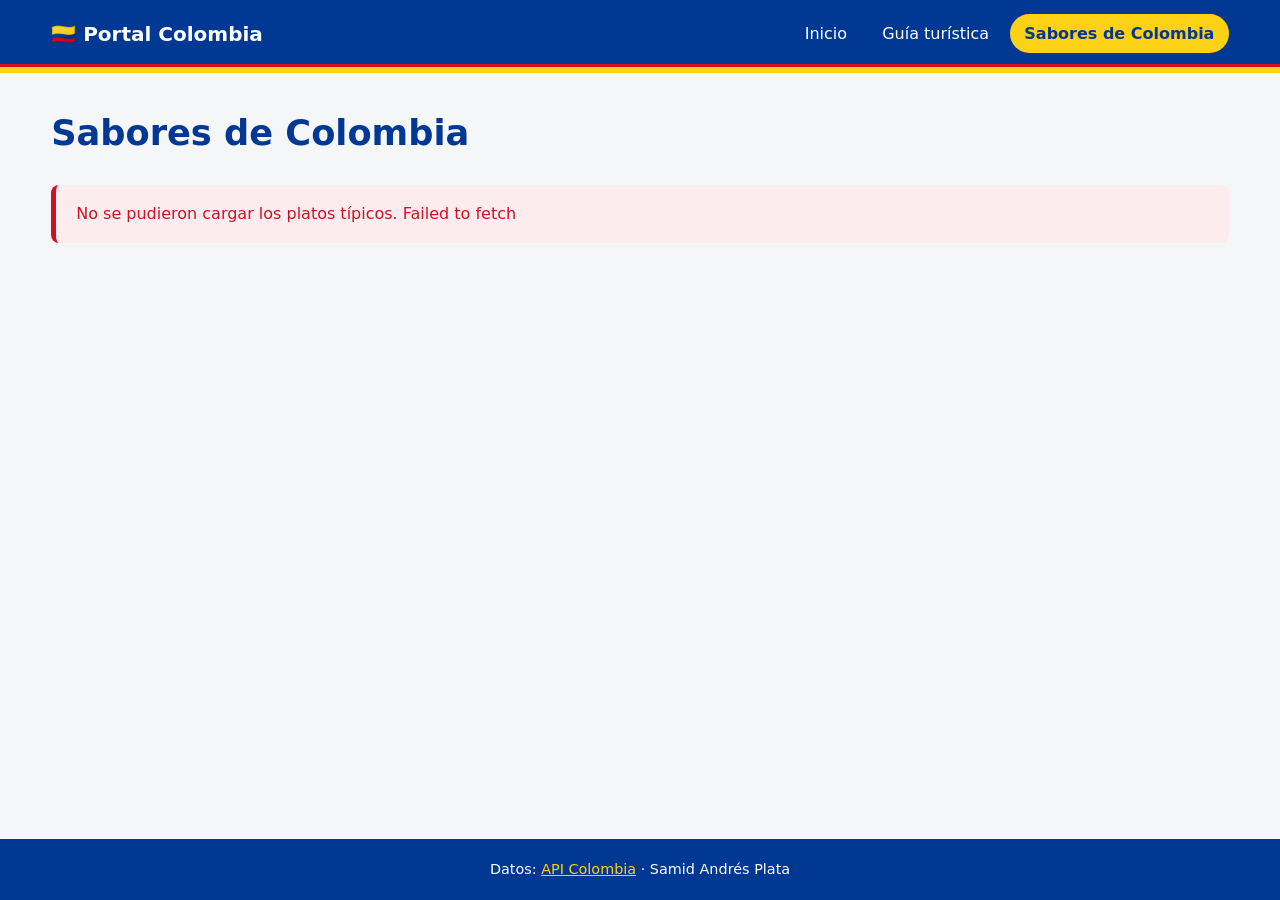
==== platos.html @ 93d31127 "feat: pagina de platos tipicos" ====
<!DOCTYPE html>
<html lang="es">
<head>
  <meta charset="UTF-8">
  <meta name="viewport" content="width=device-width, initial-scale=1.0">
  <title>Sabores de Colombia</title>
  <link rel="stylesheet" href="css/styles.css">
</head>
<body>
  <header class="header">
    <div class="header__inner">
      <a href="index.html" class="logo">🇨🇴 Portal Colombia</a>
      <nav class="nav">
        <a href="index.html" class="nav__link">Inicio</a>
        <a href="turismo.html" class="nav__link">Guía turística</a>
        <a href="platos.html" class="nav__link nav__link--active">Sabores de Colombia</a>
      </nav>
    </div>
  </header>

  <main class="container">
    <section class="page-head">
      <h1 class="page-head__title">Sabores de Colombia</h1>
    </section>

    <div id="cargando" class="loader">
      <span class="loader__spinner"></span>
      <p>Cargando platos típicos...</p>
    </div>

    <div id="error" class="error" hidden></div>

    <section id="lista-platos" class="grid"></section>
  </main>

  <footer class="footer">
    <p>Datos: <a href="https://api-colombia.com/" target="_blank" rel="noopener">API Colombia</a> · Samid Andrés Plata</p>
  </footer>

  <script src="js/imagenes.js"></script>
  <script src="js/platos.js"></script>
</body>
</html>
---- css/styles.css ----
/* ===== Variables ===== */
:root {
  --amarillo: #fcd116;
  --azul: #003893;
  --rojo: #ce1126;
  --fondo: #f5f6f8;
  --texto: #1f2933;
  --texto-suave: #5b6675;
  --blanco: #ffffff;
  --sombra: 0 4px 14px rgba(0, 0, 0, 0.08);
  --radio: 14px;
}

* { box-sizing: border-box; margin: 0; padding: 0; }

body {
  font-family: "Segoe UI", system-ui, -apple-system, Roboto, Arial, sans-serif;
  background: var(--fondo);
  color: var(--texto);
  line-height: 1.6;
  min-height: 100vh;
  display: flex;
  flex-direction: column;
}

main { flex: 1; }

a { color: var(--azul); }

.container {
  width: min(1200px, 92%);
  margin: 0 auto;
  padding: 2rem 0 3rem;
}

/* ===== Header ===== */
.header {
  background: var(--azul);
  border-bottom: 6px solid var(--amarillo);
  box-shadow: inset 0 -3px 0 var(--rojo);
  position: sticky;
  top: 0;
  z-index: 2000; /* por encima del mapa (Leaflet usa z-index de hasta 1000) */
}

.header__inner {
  width: min(1200px, 92%);
  margin: 0 auto;
  display: flex;
  align-items: center;
  justify-content: space-between;
  flex-wrap: wrap;
  gap: 0.75rem;
  padding: 0.9rem 0;
}

.logo {
  color: var(--blanco);
  font-weight: 700;
  font-size: 1.25rem;
  text-decoration: none;
}

.nav { display: flex; gap: 0.4rem; flex-wrap: wrap; }

.nav__link {
  color: var(--blanco);
  text-decoration: none;
  padding: 0.4rem 0.9rem;
  border-radius: 999px;
  transition: background 0.2s;
}

.nav__link:hover { background: rgba(255, 255, 255, 0.15); }

.nav__link--active {
  background: var(--amarillo);
  color: var(--azul);
  font-weight: 600;
}

/* ===== Inicio ===== */
/* Imagen de fondo del inicio, con opacidad reducida */
.inicio { position: relative; }
.inicio::before {
  content: "";
  position: fixed;
  inset: 0;
  z-index: -1;
  background: url("../img/david-restrepo-omJtNsCi5gk-unsplash.jpg") center / cover no-repeat;
  opacity: 1; /* opacidad original de la imagen */
}

.hero {
  text-align: center;
  padding: 4rem 1rem 2.5rem;
}

.hero__title {
  font-size: clamp(2rem, 5vw, 3rem);
  color: var(--azul);
}

.hero__text {
  max-width: 620px;
  margin: 0.75rem auto 0;
  color: var(--texto-suave);
  font-size: 1.1rem;
}

.home-grid {
  display: grid;
  grid-template-columns: repeat(auto-fit, minmax(280px, 1fr));
  gap: 1.5rem;
}

.home-card {
  background: var(--blanco);
  border-radius: var(--radio);
  box-shadow: var(--sombra);
  padding: 2rem;
  text-decoration: none;
  color: var(--texto);
  border-top: 5px solid var(--amarillo);
  transition: transform 0.2s, box-shadow 0.2s;
}

.home-card:hover {
  transform: translateY(-4px);
  box-shadow: 0 10px 24px rgba(0, 0, 0, 0.12);
}

.home-card__icon { font-size: 2.5rem; }
.home-card__title { margin: 0.5rem 0; color: var(--azul); }
.home-card__text { color: var(--texto-suave); }
.home-card__cta { display: inline-block; margin-top: 1rem; font-weight: 600; color: var(--rojo); }

/* ===== Encabezado de página ===== */
.page-head { margin-bottom: 1.5rem; }
.page-head__title { color: var(--azul); font-size: clamp(1.6rem, 4vw, 2.2rem); }
.page-head__text { color: var(--texto-suave); }

code {
  background: #e4e8ef;
  padding: 0.1rem 0.4rem;
  border-radius: 6px;
  font-size: 0.9em;
}

.badge {
  display: inline-block;
  margin-top: 0.75rem;
  background: var(--amarillo);
  color: var(--azul);
  font-weight: 600;
  padding: 0.3rem 0.9rem;
  border-radius: 999px;
}

/* ===== Carga y error ===== */
.loader {
  display: flex;
  flex-direction: column;
  align-items: center;
  gap: 0.75rem;
  padding: 3rem 0;
  color: var(--texto-suave);
}

.loader__spinner {
  width: 44px;
  height: 44px;
  border: 5px solid #d9dee6;
  border-top-color: var(--azul);
  border-radius: 50%;
  animation: girar 0.9s linear infinite;
}

@keyframes girar { to { transform: rotate(360deg); } }

.error {
  background: #fdecee;
  color: var(--rojo);
  border-left: 5px solid var(--rojo);
  padding: 1rem 1.25rem;
  border-radius: 8px;
  font-weight: 500;
}

[hidden] { display: none !important; }

/* ===== Tarjetas ===== */
.grid {
  display: grid;
  grid-template-columns: repeat(auto-fill, minmax(280px, 1fr));
  gap: 1.5rem;
}

.card {
  background: var(--blanco);
  border-radius: var(--radio);
  box-shadow: var(--sombra);
  overflow: hidden;
  display: flex;
  flex-direction: column;
  transition: transform 0.2s;
}

.card {
  text-decoration: none;
  color: inherit;
}

.card:hover {
  transform: translateY(-3px);
  box-shadow: 0 10px 24px rgba(0, 0, 0, 0.14);
}

.card__link {
  display: inline-block;
  margin-top: 0.75rem;
  font-weight: 600;
  color: var(--rojo);
}

.card__img {
  width: 100%;
  height: 190px;
  object-fit: cover;
  background: #e4e8ef;
}

.card__body { padding: 1.1rem 1.2rem 1.4rem; }

.card__title { font-size: 1.15rem; color: var(--azul); text-transform: capitalize; }

.card__meta { font-size: 0.9rem; color: var(--rojo); font-weight: 600; margin: 0.2rem 0 0.6rem; }

.card__text {
  font-size: 0.93rem;
  color: var(--texto-suave);
  display: -webkit-box;
  -webkit-line-clamp: 6;
  line-clamp: 6;
  -webkit-box-orient: vertical;
  overflow: hidden;
}

.card__extra {
  margin-top: 0.75rem;
  font-size: 0.85rem;
  background: #fff8d6;
  padding: 0.5rem 0.7rem;
  border-radius: 8px;
}

/* ===== Tarjetas que giran (platos típicos) ===== */
.flip {
  height: 380px; /* misma altura para todas, así coinciden ambas caras */
  perspective: 1000px;
  outline: none;
}

.flip__inner {
  position: relative;
  width: 100%;
  height: 100%;
  transform-style: preserve-3d;
  transition: transform 0.6s ease;
}

/* Gira con hover (mouse), con el teclado o con la clase que se agrega al tocar */
@media (hover: hover) {
  .flip:hover .flip__inner { transform: rotateY(180deg); }
}
.flip:has(:focus-visible) .flip__inner,
.flip:focus-visible .flip__inner,
.flip--girada .flip__inner {
  transform: rotateY(180deg);
}

.flip__face {
  position: absolute;
  inset: 0;
  border-radius: var(--radio);
  box-shadow: var(--sombra);
  overflow: hidden;
  backface-visibility: hidden;
  -webkit-backface-visibility: hidden;
}

/* Frente */
.flip__front {
  background: var(--blanco);
  display: flex;
  flex-direction: column;
}

.flip__img {
  width: 100%;
  flex: 1;
  min-height: 0;
  object-fit: cover;
  background: #e4e8ef;
}

.flip__info { padding: 1rem 1.2rem 1.2rem; }

.flip__front .flip__title { color: var(--azul); }

.flip__title {
  font-size: 1.15rem;
  text-transform: capitalize;
}

.flip__meta {
  font-size: 0.9rem;
  color: var(--rojo);
  font-weight: 600;
  margin-top: 0.2rem;
}

/* Reverso */
.flip__back {
  background: var(--azul);
  color: var(--blanco);
  transform: rotateY(180deg);
  padding: 1.2rem;
  display: flex;
  flex-direction: column;
  gap: 0.75rem;
}

.flip__pills {
  list-style: none;
  display: flex;
  flex-wrap: wrap;
  gap: 0.4rem;
  max-height: 5.6rem;
  overflow: hidden;
}

.flip__pill {
  background: rgba(255, 255, 255, 0.18);
  border: 1px solid rgba(255, 255, 255, 0.4);
  border-radius: 999px;
  padding: 0.15rem 0.7rem;
  font-size: 0.8rem;
}

.flip__text {
  font-size: 0.9rem;
  display: -webkit-box;
  -webkit-line-clamp: 5;
  line-clamp: 5;
  -webkit-box-orient: vertical;
  overflow: hidden;
}

.flip__link {
  margin-top: auto;
  align-self: flex-start;
  background: var(--amarillo);
  color: var(--azul);
  font-weight: 700;
  text-decoration: none;
  padding: 0.4rem 1rem;
  border-radius: 999px;
}

.flip__link:hover { filter: brightness(0.95); }

/* Sin animación si el usuario lo pidió */
@media (prefers-reduced-motion: reduce) {
  .flip__inner { transition: none; }
}

/* ===== Mapa de la guía turística ===== */
.mapa-seccion { margin-bottom: 2.5rem; }

.mapa-ayuda {
  color: var(--texto-suave);
  margin-bottom: 0.75rem;
}

.mapa-contenedor {
  position: relative; /* la burbuja se ubica respecto a este contenedor */
  z-index: 0;
  isolation: isolate; /* las capas del mapa no se salen de este recuadro */
  border-radius: var(--radio);
  box-shadow: var(--sombra);
  overflow: hidden;
  border: 4px solid var(--blanco);
}

.mapa {
  height: clamp(420px, 75vh, 640px);
  width: 100%;
  background: #dfe9f3;
}

.seccion-titulo {
  color: var(--azul);
  margin-bottom: 1rem;
}

/* Punto del mapa con los colores de la bandera */
.marcador { background: none; border: none; }

.marcador__punto {
  display: block;
  width: 22px;
  height: 22px;
  border-radius: 50%;
  background: var(--rojo);
  border: 4px solid var(--amarillo);
  box-shadow: 0 0 0 2px var(--azul), 0 3px 8px rgba(0, 0, 0, 0.35);
  cursor: pointer;
  transition: transform 0.15s;
}

.marcador:hover .marcador__punto { transform: scale(1.3); }

/* Burbuja con el resumen de la atracción */
.burbuja {
  position: absolute;
  z-index: 1000; /* por encima de las capas del mapa */
  width: 260px;
  background: var(--blanco);
  border-radius: var(--radio);
  box-shadow: 0 10px 28px rgba(0, 0, 0, 0.25);
  animation: aparecer 0.15s ease-out;
}

@keyframes aparecer {
  from { opacity: 0; transform: translateY(6px); }
  to { opacity: 1; transform: translateY(0); }
}

/* Flechita que apunta al punto (abajo de la burbuja) */
.burbuja::after {
  content: "";
  position: absolute;
  left: var(--flecha-x, 50%);
  bottom: -8px;
  width: 16px;
  height: 16px;
  background: var(--blanco);
  transform: translateX(-50%) rotate(45deg);
}

/* Cuando la burbuja va debajo del punto, la flecha va arriba */
.burbuja--abajo::after {
  bottom: auto;
  top: -8px;
}

.burbuja__img {
  display: block;
  width: 100%;
  height: 130px;
  object-fit: cover;
  border-radius: var(--radio) var(--radio) 0 0;
  background: #e4e8ef;
}

.burbuja__body { padding: 0.8rem 1rem 1rem; }

.burbuja__title {
  font-size: 1.05rem;
  color: var(--azul);
  line-height: 1.3;
  text-transform: capitalize;
}

.burbuja__meta {
  font-size: 0.85rem;
  color: var(--rojo);
  font-weight: 600;
  margin: 0.2rem 0 0.4rem;
}

.burbuja__text {
  font-size: 0.85rem;
  color: var(--texto-suave);
  line-height: 1.5;
  display: -webkit-box;
  -webkit-line-clamp: 4;
  line-clamp: 4;
  -webkit-box-orient: vertical;
  overflow: hidden;
}

.burbuja__link {
  display: inline-block;
  margin-top: 0.5rem;
  font-weight: 600;
  color: var(--rojo);
  text-decoration: none;
}

.burbuja__link:hover { text-decoration: underline; }

/* ===== Página de detalle ===== */
.volver {
  display: inline-block;
  margin-bottom: 1.25rem;
  font-weight: 600;
  text-decoration: none;
}

.volver:hover { text-decoration: underline; }

.detalle {
  background: var(--blanco);
  border-radius: var(--radio);
  box-shadow: var(--sombra);
  overflow: hidden;
  max-width: 900px;
  margin: 0 auto;
  padding-bottom: 2rem;
}

.detalle > *:not(.detalle__img) {
  margin-left: clamp(1.25rem, 4vw, 2.5rem);
  margin-right: clamp(1.25rem, 4vw, 2.5rem);
}

.detalle__img {
  width: 100%;
  height: clamp(240px, 45vw, 440px);
  object-fit: cover;
  display: block;
  background: #e4e8ef;
}

.detalle__titulo {
  margin-top: 1.5rem;
  color: var(--azul);
  font-size: clamp(1.8rem, 4.5vw, 2.6rem);
  line-height: 1.2;
  text-transform: capitalize;
}

.detalle__meta {
  color: var(--rojo);
  font-weight: 600;
  font-size: 1.1rem;
  margin: 0.3rem 0 1.25rem;
}

.detalle__seccion {
  margin-top: 1.75rem;
  padding-top: 1.25rem;
  border-top: 1px solid #e4e8ef;
}

.detalle__subtitulo {
  color: var(--azul);
  font-size: 1.3rem;
  margin-bottom: 0.6rem;
}

.detalle__texto {
  font-size: 1.05rem;
  color: var(--texto);
  margin-top: 0.75rem;
}

.ficha {
  display: grid;
  grid-template-columns: repeat(auto-fit, minmax(180px, 1fr));
  gap: 0.75rem;
}

.ficha__fila {
  background: var(--fondo);
  border-left: 4px solid var(--amarillo);
  padding: 0.6rem 0.9rem;
  border-radius: 8px;
}

.ficha__etiqueta {
  font-size: 0.8rem;
  text-transform: uppercase;
  letter-spacing: 0.04em;
  color: var(--texto-suave);
}

.ficha__valor {
  font-weight: 600;
  font-size: 1.05rem;
}

.boton {
  display: inline-block;
  margin-top: 1.25rem;
  background: var(--azul);
  color: var(--blanco);
  text-decoration: none;
  font-weight: 600;
  padding: 0.6rem 1.2rem;
  border-radius: 999px;
  transition: background 0.2s;
}

.boton:hover { background: #002a6e; }

.ingredientes {
  list-style: none;
  display: flex;
  flex-wrap: wrap;
  gap: 0.5rem;
}

.ingredientes__item {
  background: #fff8d6;
  border: 1px solid var(--amarillo);
  padding: 0.3rem 0.8rem;
  border-radius: 999px;
  font-size: 0.95rem;
}

/* ===== Footer ===== */
.footer {
  background: var(--azul);
  color: var(--blanco);
  text-align: center;
  padding: 1.2rem;
  font-size: 0.9rem;
}

.footer a { color: var(--amarillo); }

@media (max-width: 600px) {
  .header__inner { justify-content: center; }
}
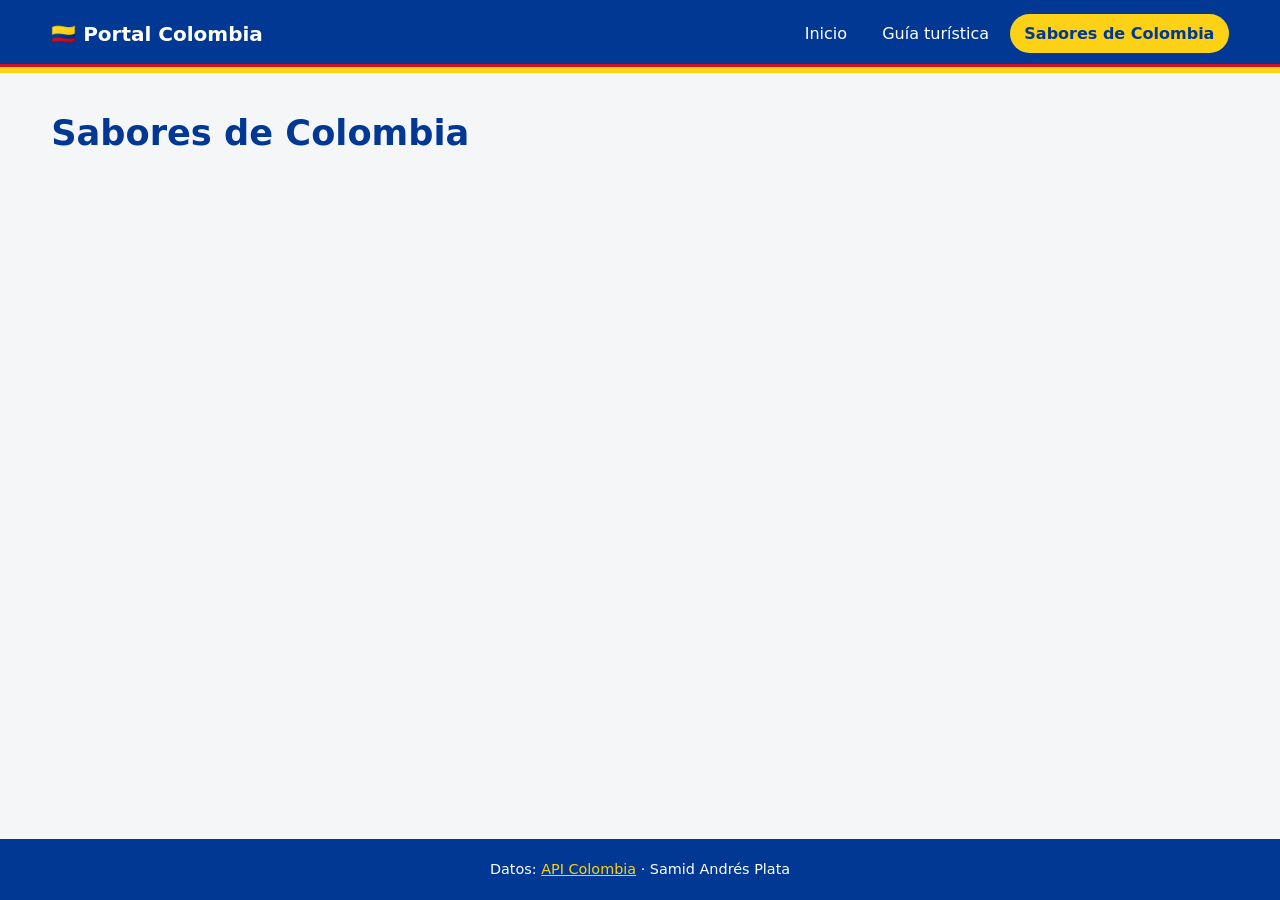
==== commit 8a5ca960: "refactor: quitar mensajes de carga y de error de las paginas" ====
--- a/platos.html
+++ b/platos.html
@@ -23,13 +23,6 @@
       <h1 class="page-head__title">Sabores de Colombia</h1>
     </section>
 
-    <div id="cargando" class="loader">
-      <span class="loader__spinner"></span>
-      <p>Cargando platos típicos...</p>
-    </div>
-
-    <div id="error" class="error" hidden></div>
-
     <section id="lista-platos" class="grid"></section>
   </main>
 
--- a/css/styles.css
+++ b/css/styles.css
@@ -157,36 +157,6 @@
   border-radius: 999px;
 }
 
-/* ===== Carga y error ===== */
-.loader {
-  display: flex;
-  flex-direction: column;
-  align-items: center;
-  gap: 0.75rem;
-  padding: 3rem 0;
-  color: var(--texto-suave);
-}
-
-.loader__spinner {
-  width: 44px;
-  height: 44px;
-  border: 5px solid #d9dee6;
-  border-top-color: var(--azul);
-  border-radius: 50%;
-  animation: girar 0.9s linear infinite;
-}
-
-@keyframes girar { to { transform: rotate(360deg); } }
-
-.error {
-  background: #fdecee;
-  color: var(--rojo);
-  border-left: 5px solid var(--rojo);
-  padding: 1rem 1.25rem;
-  border-radius: 8px;
-  font-weight: 500;
-}
-
 [hidden] { display: none !important; }
 
 /* ===== Tarjetas ===== */
